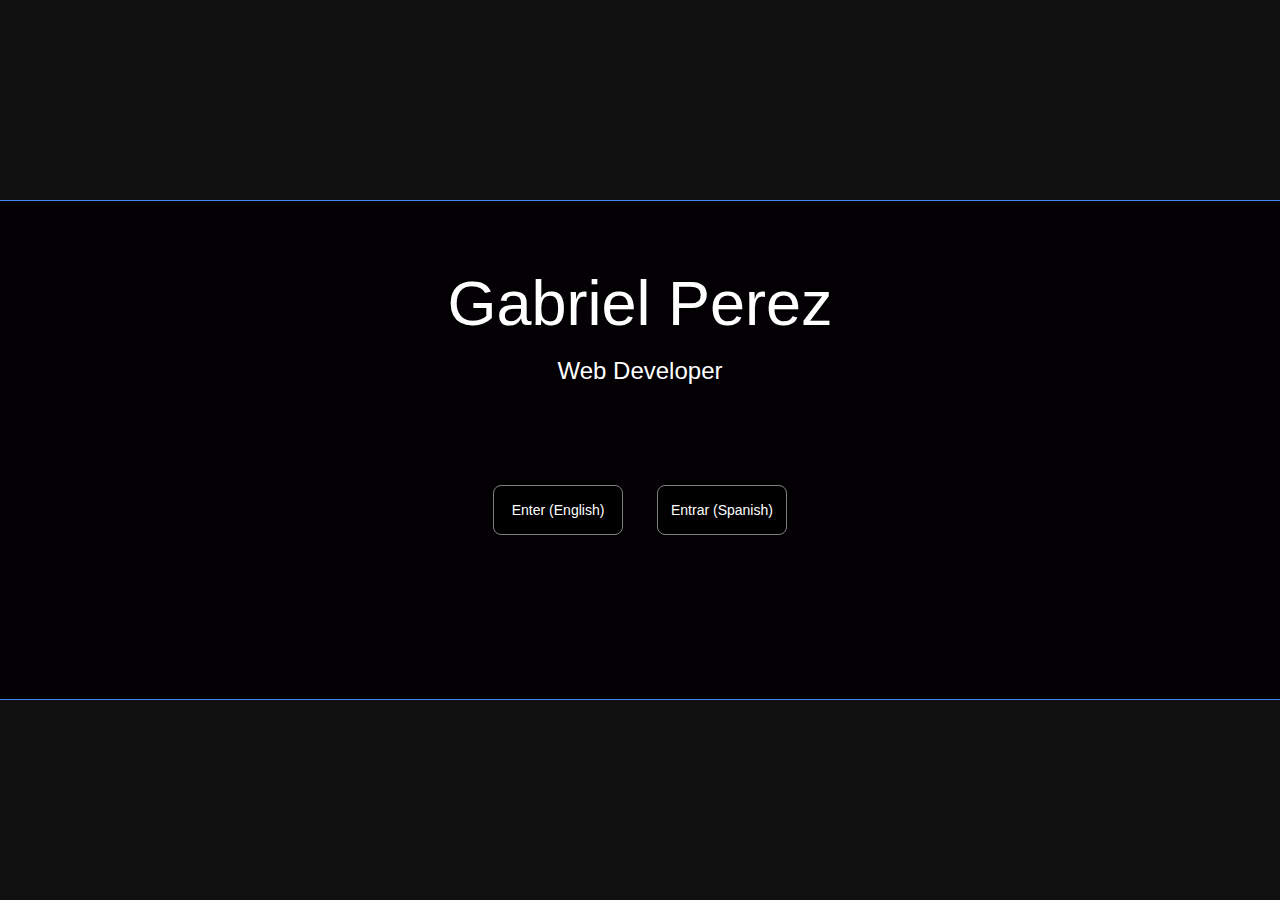
==== index.html @ d86e80b6 "my portfolio" ====
<!Doctype html>

<html>

<head>
	<title>Gabriel Perez</title>
	<meta charset="utf-8">
	<link rel="stylesheet" type="text/css" href="bootstrap/bootstrap.css">
	<link rel="stylesheet" type="text/css" href="index.css">
</head>

<body>

<section class="jumbotron">
	<div class = "row text-center">
		<h1>Gabriel Perez</h1>
		<h3>Web Developer</h3>
	
	<div class="buttons">
		<a href="main page.html" style="text-decoration: none;"><button style="margin-right: 30px;" >Enter (English)</button></a>
		<a><button>Entrar (Spanish)</button></a>
	</div>
	</div>
</section>



</body>

</html>
---- index.css ----
body {
	background-color: #101010;
}

.jumbotron {
	background-color: #020003;
	border-top: 1px solid #4286f4;
	border-bottom:  1px solid #4286f4;
	position: absolute;
 	top: 50%;
  	transform: translateY(-50%);
  	width: 100%;
  	height: 500px;

	
}

.jumbotron img {
	position: absolute;
	top: 0;
	float: left;
	height: 100%;
	width: 451px;
	left: 20%;
}

.row {
	height: 100%;
	width: 100%;
	position: relative;
	margin: 0 auto;
}

.row h1 , .row h3{
	color: white;
	text-align: center;

}

.buttons {
	text-align: center;
	margin-top: 10rem;
}

button {
	height: 50px;
	width: 130px;
	color: white;
	background-color: black;
	border: 1px solid gray;
	border-radius: 8px;
}

button:hover {
	opacity: 0.5;
	color: #4286f4;
}
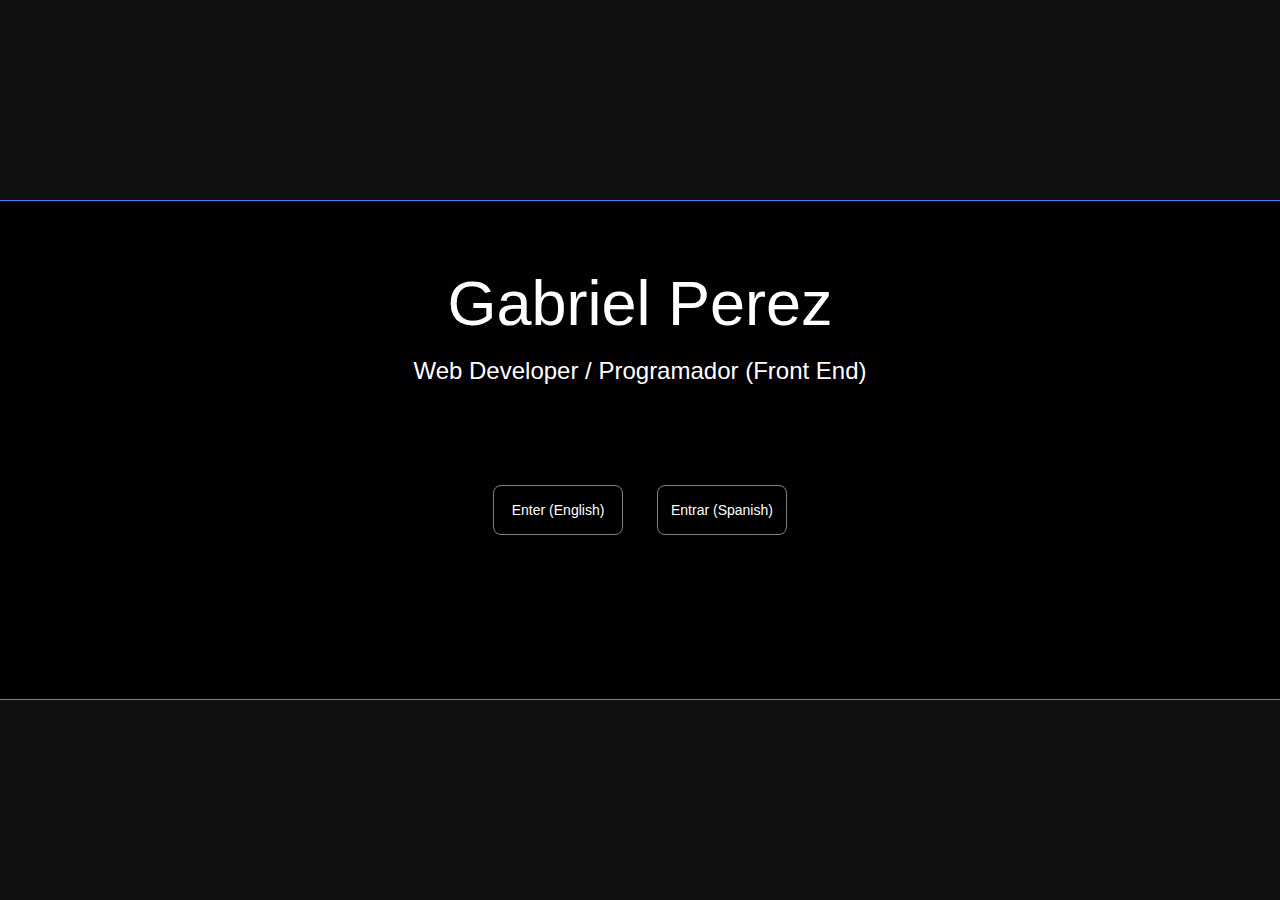
==== commit 05be1558: "9/6/2017" ====
--- a/index.html
+++ b/index.html
@@ -14,11 +14,11 @@
 <section class="jumbotron">
 	<div class = "row text-center">
 		<h1>Gabriel Perez</h1>
-		<h3>Web Developer</h3>
+		<h3>Web Developer / Programador (Front End)</h3>
 	
 	<div class="buttons">
-		<a href="main page.html" style="text-decoration: none;"><button style="margin-right: 30px;" >Enter (English)</button></a>
-		<a><button>Entrar (Spanish)</button></a>
+		<a href="main page - english.html" style="text-decoration: none;"><button style="margin-right: 30px;" >Enter (English)</button></a>
+		<a href="main page - spanish.html" style="text-decoration: none;"><button>Entrar (Spanish)</button></a>
 	</div>
 	</div>
 </section>
